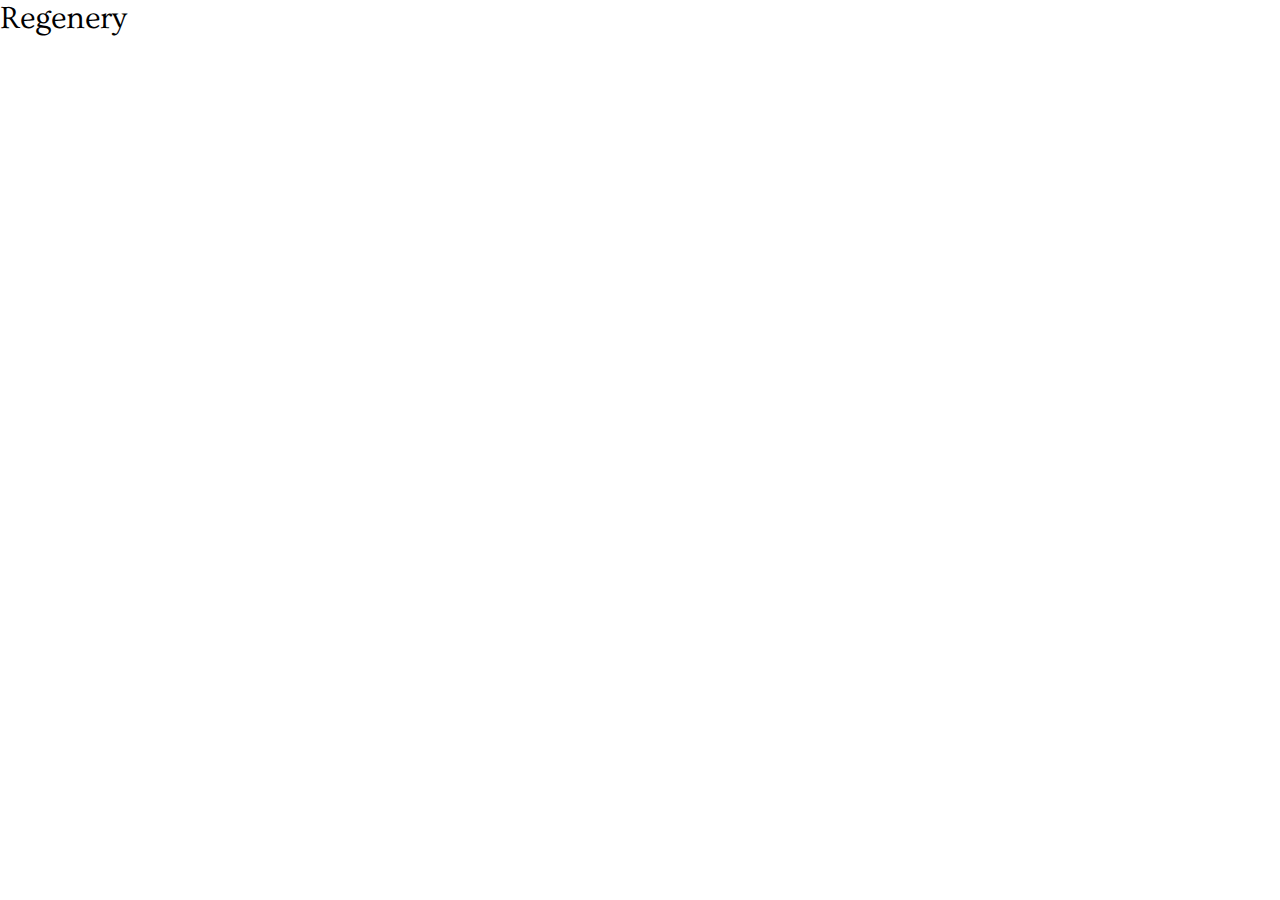
==== index.html @ aec4215e "a site for the verifying the certificate- implementing the header" ====
<!DOCTYPE html>
<html lang="en">
<head>
    <meta charset="UTF-8">
    <meta name="viewport" content="width=device-width, initial-scale=1.0">
    <title>Regenery Luxury Certification</title>
    <link rel="stylesheet" href="assets/css/styles.css">
</head>
<body>
    <header>
        <div id="header"></div>
        <div>
            <h1 class="ovo-regular">Regenery</h1>
        </div>
    </header>
</body>
</html>
---- assets/css/styles.css ----
@import url('https://fonts.googleapis.com/css2?family=Ovo&display=swap');

*{
    margin: 0;
    padding: 0;
    box-sizing: border-box;
}
.ovo-regular {
    font-family: "Ovo", serif;
    font-weight: 400;
    font-style: normal;
}

.header{
    box-shadow: 0 4px 8px rgba(0, 0, 0, 0.2);
}

.header div{
    margin: 0 124px;
    padding: 24px 0;
    display: flex;
    justify-content: space-around;
}

nav ul{
    display: flex;
    padding-right: 15px;
    list-style-type: none;
}

nav ul li{
    text-decoration: none;
    margin-right: 10px;
}

nav ul li a{
    margin: 0 0 0 24px;
    text-decoration: none;
    color: #1F2937;
    font-size: 16px;
    font-weight: 500;
    font-family: "Ovo", serif;
}

nav ul li a:hover{
    color: blue !important;
}

figure img{
    width: 130px;
}
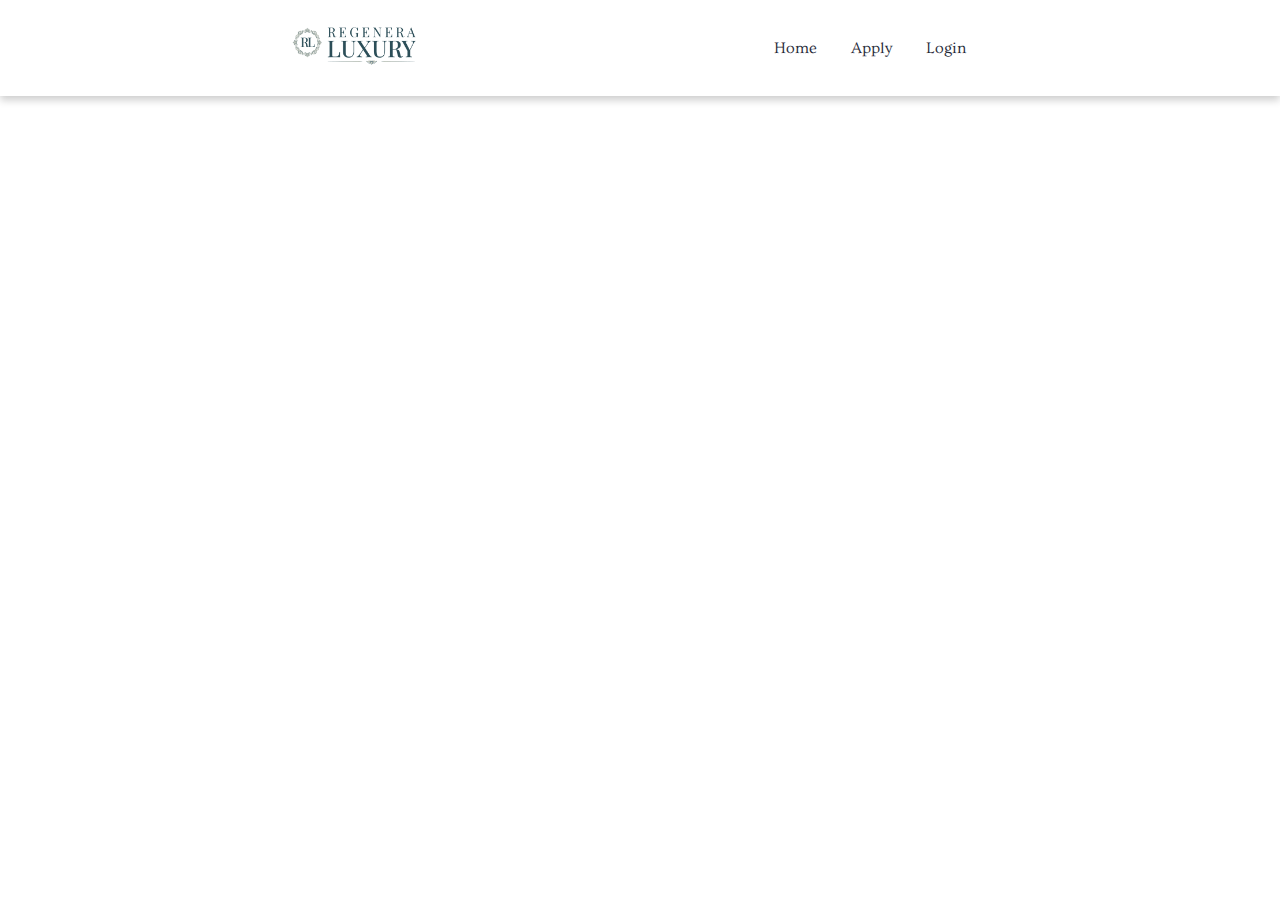
==== commit bea6eadc: "include header into index.html to fetc the data with response" ====
--- a/index.html
+++ b/index.html
@@ -5,12 +5,13 @@
     <meta name="viewport" content="width=device-width, initial-scale=1.0">
     <title>Regenery Luxury Certification</title>
     <link rel="stylesheet" href="assets/css/styles.css">
+    <script src="/assets/js/scripts.js"></script>
 </head>
 <body>
     <header>
         <div id="header"></div>
         <div>
-            <h1 class="ovo-regular">Regenery</h1>
+            <!-- <h1 class="ovo-regular">Regenery</h1> -->
         </div>
     </header>
 </body>
--- a/assets/css/styles.css
+++ b/assets/css/styles.css
@@ -20,6 +20,7 @@
     padding: 24px 0;
     display: flex;
     justify-content: space-around;
+    align-items: center;
 }
 
 nav ul{
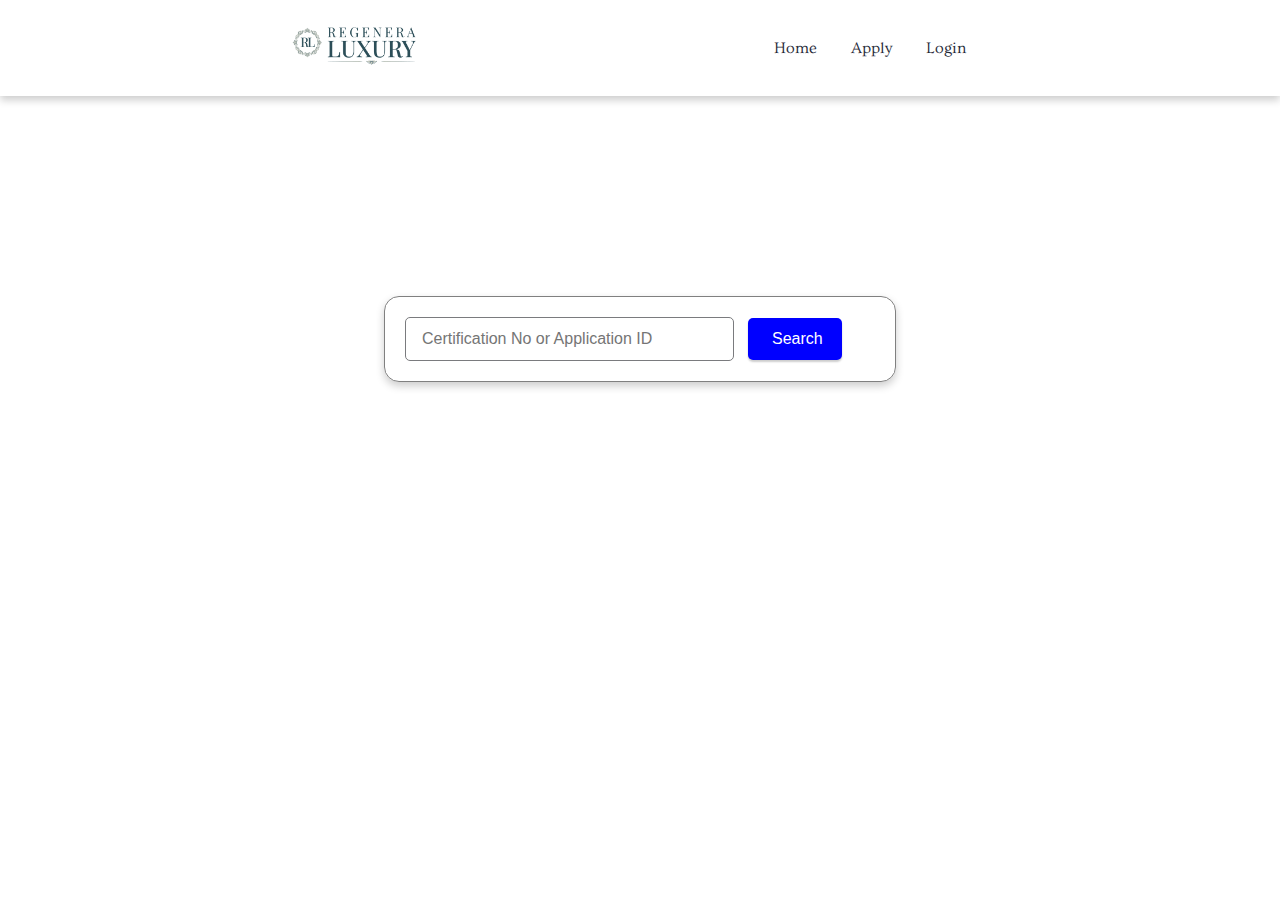
==== commit 87e15706: "added application-status.html" ====
--- a/index.html
+++ b/index.html
@@ -10,9 +10,14 @@
 <body>
     <header>
         <div id="header"></div>
-        <div>
-            <!-- <h1 class="ovo-regular">Regenery</h1> -->
+    </header>
+    <main>
+        <div id="application-status-form">
+
         </div>
-    </header>
+    </main>
+    <footer>
+        
+    </footer>
 </body>
 </html>--- a/assets/css/styles.css
+++ b/assets/css/styles.css
@@ -51,3 +51,40 @@
     width: 130px;
 }
 
+.status-form{
+    width: 512px;
+    padding: 20px;
+    margin: 200px auto;
+    border: 1px solid gray;
+    border-radius: 15px;
+    box-shadow: 0 4px 8px rgba(0, 0, 0, 0.2);
+}
+
+.status-form form input[type="text"]{
+    width: 70%;
+    padding: 12px 16px;
+    outline: none;
+    font-size: 16px;
+    border: 1px solid #7a7b7e;
+    border-radius: 5px;
+}
+
+.status-form form input[type="submit"]{
+    width: 20%;
+    padding: 12px 24px;
+    margin-left: 10px;
+    outline: none;
+    border: none;
+    background-color: blue;
+    color: white;
+    font-size: 16px;
+    font-weight: 500;
+    border-radius: 5px;
+    box-shadow: 0 2px 2px rgba(0, 0, 0, 0.2);
+    cursor: pointer;
+    transition: ease-in-out;
+}
+
+.status-form form input[type="submit"]:hover{
+    background-color: #2563EB !important;
+}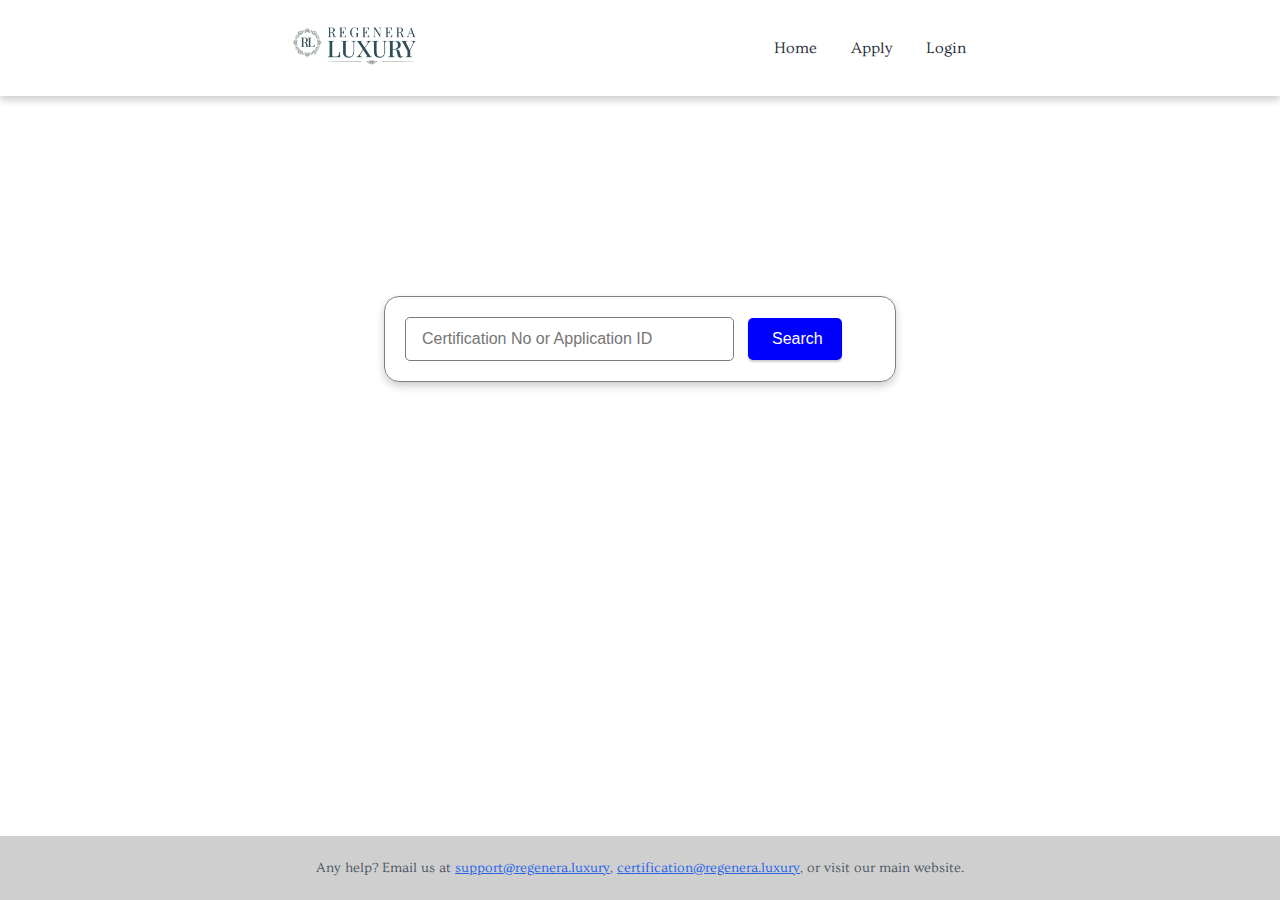
==== commit f4e5d712: "added footer section" ====
--- a/index.html
+++ b/index.html
@@ -11,13 +11,13 @@
     <header>
         <div id="header"></div>
     </header>
-    <main>
+    <main class="main-content">
         <div id="application-status-form">
 
         </div>
     </main>
-    <footer>
-        
+    <footer id="footer">
+
     </footer>
 </body>
 </html>--- a/assets/css/styles.css
+++ b/assets/css/styles.css
@@ -50,7 +50,11 @@
 figure img{
     width: 130px;
 }
-
+body{
+    display: flex;
+    flex-direction: column;
+    min-height: 100vh;
+}
 .status-form{
     width: 512px;
     padding: 20px;
@@ -87,4 +91,22 @@
 
 .status-form form input[type="submit"]:hover{
     background-color: #2563EB !important;
+}
+
+.main-content{
+    flex-grow: 1;
+
+}
+.footer{
+    background-color: rgb(207, 207, 207);
+    padding: 24px 0;
+    text-align: center;
+    color: #4B5563;
+    font-family: 'Ovo',serif;
+    font-size: 14px;
+}
+
+.footer span{
+    color: #2563EB;
+    text-decoration-line: underline;
 }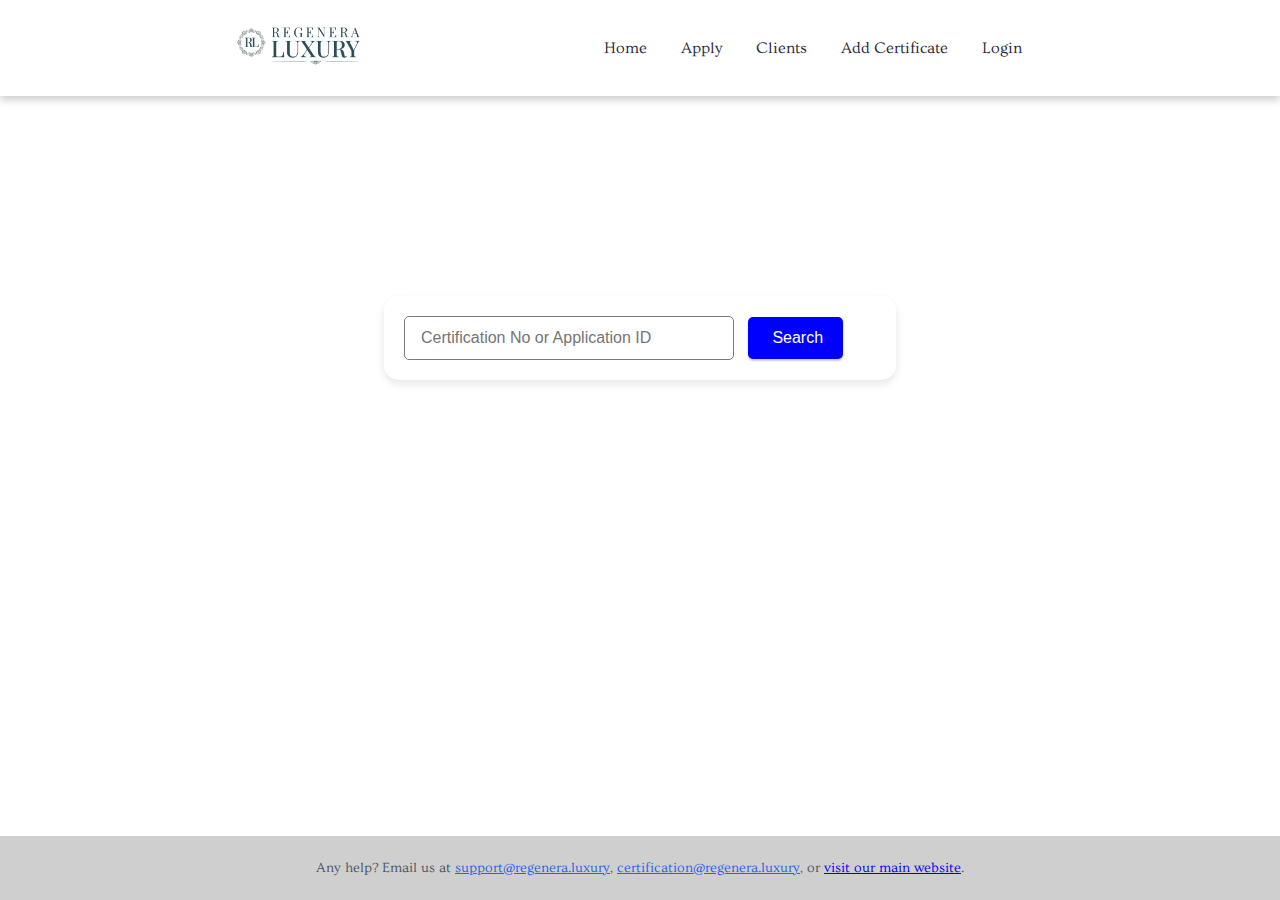
==== commit 709d5f3a: "added payment page" ====
--- a/index.html
+++ b/index.html
@@ -12,7 +12,7 @@
         <div id="header"></div>
     </header>
     <main class="main-content">
-        <div id="application-status-form">
+        <div id="verify">
 
         </div>
     </main>
--- a/assets/css/styles.css
+++ b/assets/css/styles.css
@@ -59,9 +59,9 @@
     width: 512px;
     padding: 20px;
     margin: 200px auto;
-    border: 1px solid gray;
+    /* border: 1px solid gray; */
     border-radius: 15px;
-    box-shadow: 0 4px 8px rgba(0, 0, 0, 0.2);
+    box-shadow: 0 4px 8px rgba(0, 0, 0, 0.1);
 }
 
 .status-form form input[type="text"]{
@@ -95,8 +95,8 @@
 
 .main-content{
     flex-grow: 1;
+}
 
-}
 .footer{
     background-color: rgb(207, 207, 207);
     padding: 24px 0;
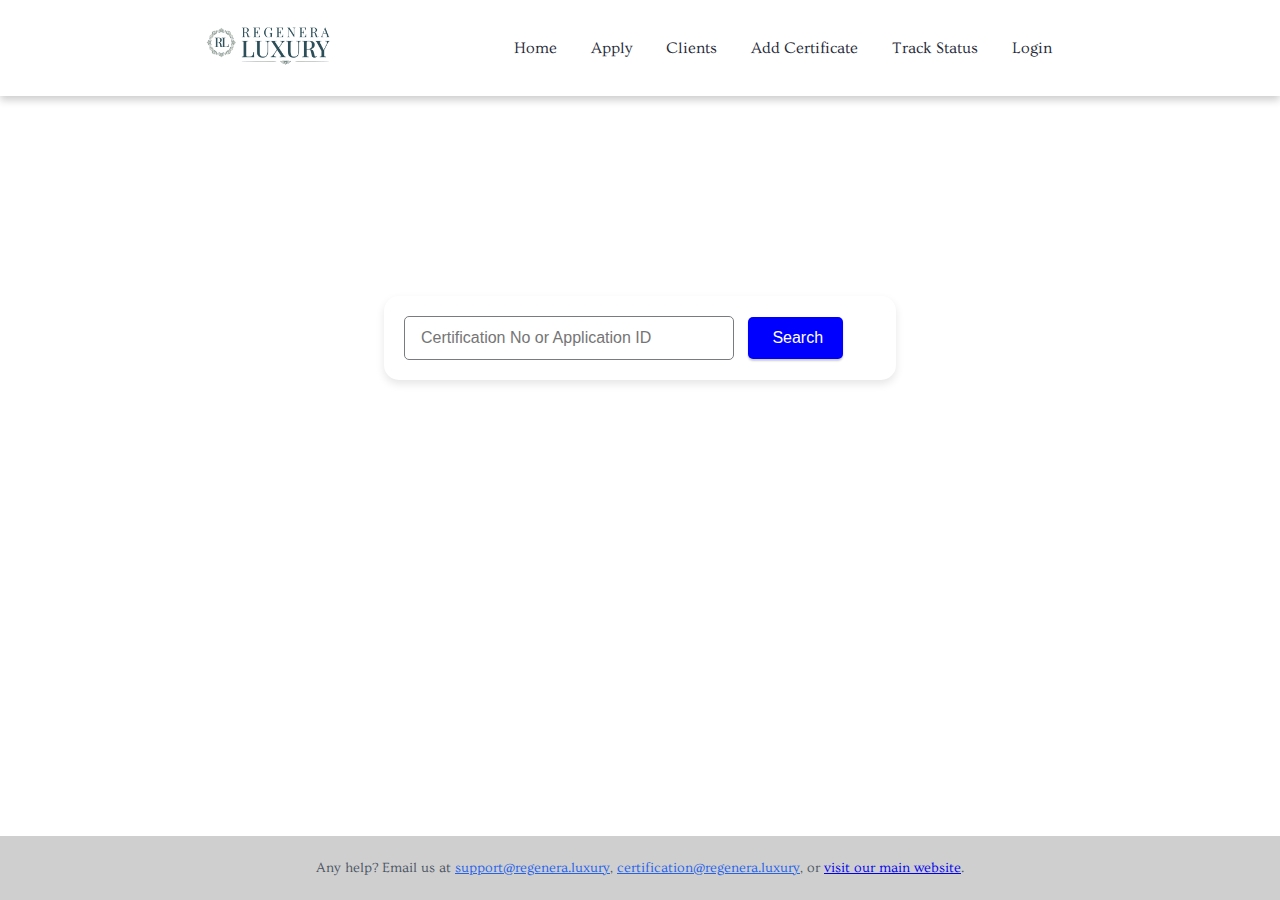
==== commit e7cf59c9: "added timelines" ====
--- a/index.html
+++ b/index.html
@@ -16,6 +16,9 @@
 
         </div>
     </main>
+    <div class="grow">
+
+    </div>
     <footer id="footer">
 
     </footer>
